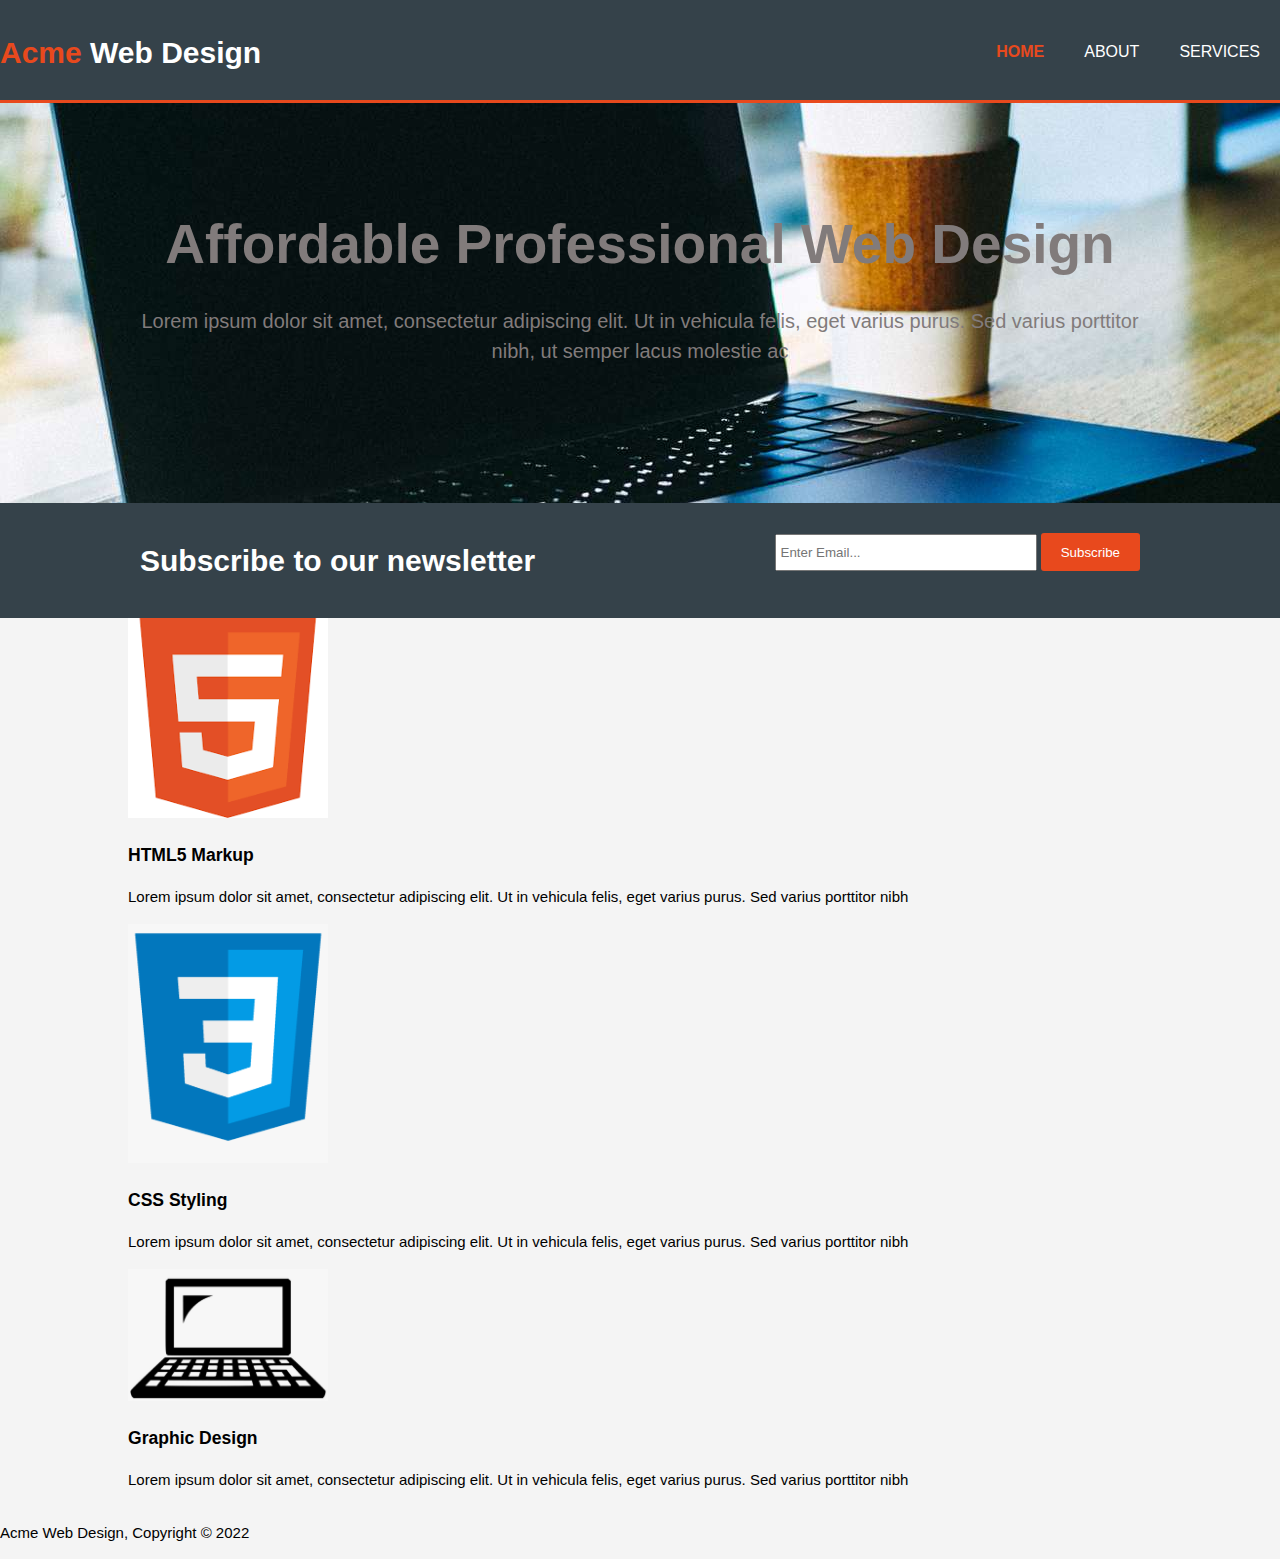
==== index.html @ 7defbbc6 "acme web designers" ====
<!DOCTYPE html>
<html lang="en">
<head>
    <meta charset="UTF-8">
    <meta http-equiv="X-UA-Compatible" content="IE=edge">
    <meta name="viewport" content="width=device-width, initial-scale=1.0">
    <title>Acme Web Design | Welcome</title>
    <link rel="stylesheet" href="CSS/style.css">
</head>
<body>
    <header>
        <div class="container"></div>
            <div id="branding">
                <h1><span class="highlight">Acme</span> Web Design</h1>
            </div>
            <nav>
                <ul>
                    <li class="current"><a href="index.html">Home</a></li>
                    <li><a href="about.html">About</a></li>
                    <li><a href="services.html">Services</a></li>
                </ul>
            </nav>
        </div>
    </header>

    <section id="showcase">
        <div class="container">
            <h1>Affordable Professional Web Design</h1>
            <p>Lorem ipsum dolor sit amet, consectetur adipiscing elit. Ut in vehicula felis, eget varius purus. Sed varius porttitor
            nibh, ut semper lacus molestie ac</p>
        </div>
    </section>

    <section id="newsletter">
        <div class="container">
            <h1>Subscribe to our newsletter</h1>
            <form>
                <input type="email" placeholder="Enter Email...">
                <button type="submit" class="button_1">Subscribe</button>
            </form>
        </div>
    </section>

    <section id="boxes">
        <div class="container">
            <div class="box">
                <img src="./IMG/html_logo.png" alt="" width="200">
               <h3>HTML5 Markup</h3>
               <p>Lorem ipsum dolor sit amet, consectetur adipiscing elit. Ut in vehicula felis, eget varius purus. Sed varius porttitor nibh</p> 
            </div>

            <div class="box">
                <img src="./IMG/css_logo.png" alt="" width="200">
                <h3>CSS Styling</h3>
                <p>Lorem ipsum dolor sit amet, consectetur adipiscing elit. Ut in vehicula felis, eget varius purus. Sed varius
                    porttitor nibh</p>
            </div>

            <div class="box">
                <img src="./IMG/computer_logo.png" alt="" width="200">
                <h3>Graphic Design</h3>
                <p>Lorem ipsum dolor sit amet, consectetur adipiscing elit. Ut in vehicula felis, eget varius purus. Sed varius
                    porttitor nibh</p>
            </div>
        </div>
    </section>

    <footer>
        <p>Acme Web Design, Copyright &copy; 2022</p>
    </footer>

    
</body>
</html>
---- CSS/style.css ----
body {
    font: 15px/1.5 Arial, Helvetica, sans-serif;
    padding: 0;
    margin: 0;
    background-color: #f4f4f4;
}

/* global */
.container {
    width: 80%;
    margin: auto;
    overflow: hidden;
}

ul {
    margin: 0;
    padding: 0;
}

.button_1 {
    height: 38px;
    background: #e8491d;
    border: 0;
    padding-left: 20px;
    padding-right: 20px;
    color: #ffffff;
    border-radius: 3px;
}

/* header */
header {
    background: #35424a;
    color: #ffffff;
    padding-top: 30px;
    min-height: 70px;
    border-bottom: #e8491d 3px solid;
}

header a {
    color: #ffffff;
    text-decoration: none;
    text-transform: uppercase;
    font-size: 16px;
}

header li {
    float: left;
    display: inline;
    padding: 0 20px 0 20px;

}

header #branding {
    float: left;
}

header #branding h1 {
    margin: 0;
}

header nav {
    float: right;
    margin-top: 10px;
}

header .highlight, header .current a {
    color: #e8491d;
    font-weight: bold;
}

header a:hover {
    color: #cccccc;
    font-weight: bold;
}

#showcase {
    min-height: 400px;
    background: url('../IMG/showcase.jpg') no-repeat 0 -400px;
    text-align: center;
    color: #817b7b;
}

#showcase h1 {
    margin-top: 100px;
    font-size: 55px;
    margin-bottom: 10px;
}

#showcase p {
    font-size: 20px;
}

#newsletter {
    padding: 15px;
    color: #ffffff;
    background: #35424a;
}

#newsletter h1 {
    float: left;
}

#newsletter form {
    float: right;
    margin-top: 15px;
}

#newsletter input[type="email"] {
    padding: 4px;
    height: 25px;
    width: 250px;
}
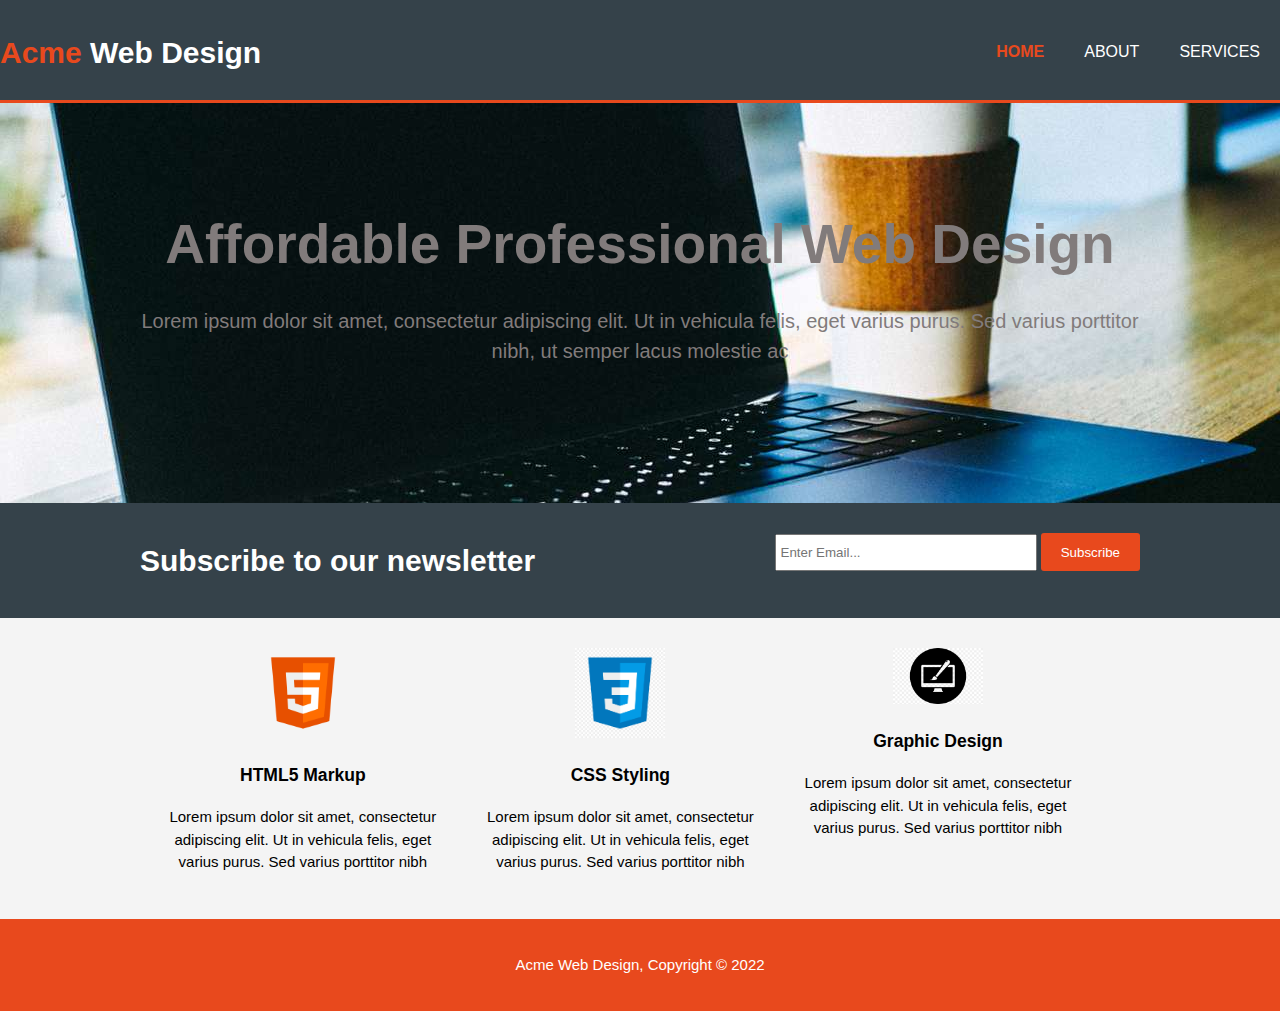
==== commit 74b655bb: "add styling to box components and footer" ====
--- a/index.html
+++ b/index.html
@@ -44,20 +44,20 @@
     <section id="boxes">
         <div class="container">
             <div class="box">
-                <img src="./IMG/html_logo.png" alt="" width="200">
+                <img src="./IMG/html_logo.png" alt="">
                <h3>HTML5 Markup</h3>
                <p>Lorem ipsum dolor sit amet, consectetur adipiscing elit. Ut in vehicula felis, eget varius purus. Sed varius porttitor nibh</p> 
             </div>
 
             <div class="box">
-                <img src="./IMG/css_logo.png" alt="" width="200">
+                <img src="./IMG/css_logo.jpg" alt="">
                 <h3>CSS Styling</h3>
                 <p>Lorem ipsum dolor sit amet, consectetur adipiscing elit. Ut in vehicula felis, eget varius purus. Sed varius
                     porttitor nibh</p>
             </div>
 
             <div class="box">
-                <img src="./IMG/computer_logo.png" alt="" width="200">
+                <img src="./IMG/computer_logo.png" alt="">
                 <h3>Graphic Design</h3>
                 <p>Lorem ipsum dolor sit amet, consectetur adipiscing elit. Ut in vehicula felis, eget varius purus. Sed varius
                     porttitor nibh</p>
--- a/CSS/style.css
+++ b/CSS/style.css
@@ -111,5 +111,29 @@
     width: 250px;
 }
 
+/* boxes */
+#boxes {
+    margin: 20px;
+}
+
+#boxes .box {
+    float: left;
+    text-align: center;
+    width: 30%;
+    padding: 10px;
+}
+
+#boxes .box img {
+    width: 90px;
+}
+
+footer {
+    padding: 20px;
+    margin-top: 20px;
+    color: #ffffff;
+    background-color: #e8491d;
+    text-align: center;
+}
 
 
+
